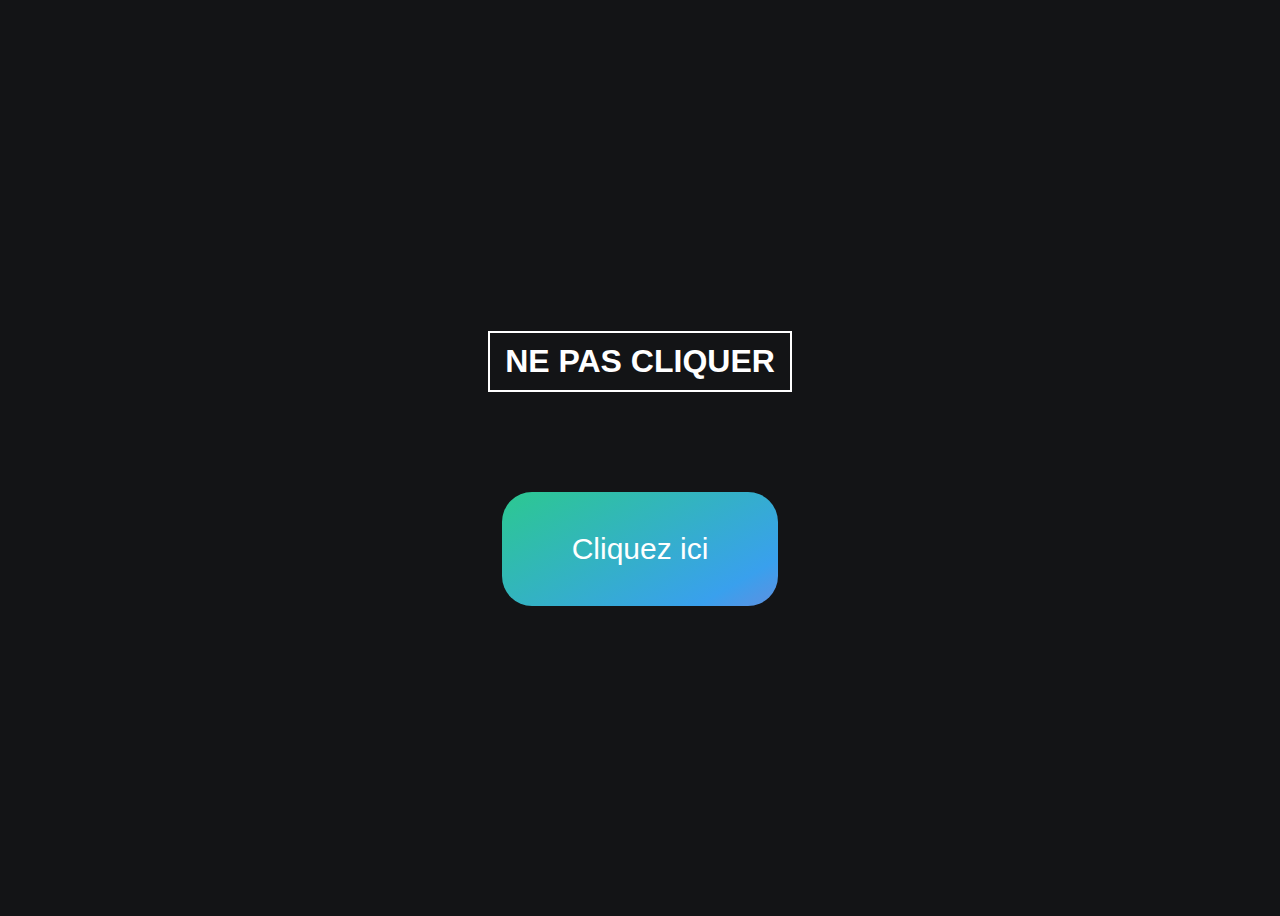
==== index.html @ 446e3d87 "done" ====
<!DOCTYPE html>
<html lang="en">
<head>
    <meta charset="UTF-8">
    <link rel="stylesheet" href="style.css">
    <meta name="viewport" content="width=device-width, initial-scale=1.0">
    <title>Document</title>
</head>
<body>
    <h1>NE PAS CLIQUER</h1>
    <button><a href="https://media1.tenor.com/m/jSS--MNKR-wAAAAC/adult-contex-babe-hows-the-gravy-coming.gif" target="_blank">Cliquez ici</a></button>
</body>
</html>
---- style.css ----
body {
    display: flex;
    flex-direction: column;
    align-items: center;
    justify-content: center;
    background: #131416;
    height: 100vh;
}

h1 {
    margin-bottom: 100px;
    color: white;
    font-family: Arial, Helvetica, sans-serif;
    border: solid 2px white;
    padding: 10px 15px;
}

button {
    border: none;
    background: transparent;
    cursor: pointer;
    position: relative;
    font-size: 30px;
    overflow: hidden;
    padding: 40px 70px;
    border-radius: 30px;
    transition: all 0.5s;
}

a {
    color: white;
    text-decoration: none;
}

button::after {
    content: "";
    width: 400px;
    height: 400px;
    background: linear-gradient(150deg, #27d86c 0%, #39a0ed 50%, #9d75cb 70%, #8c1a6a 100% );
    position: absolute; 
    top: -60px;
    left: -50px;
    z-index: -1;
    transition: all 0.5s;
}

button:hover {
    /* transform: rotate(360deg); */
    transform: translate(0, -15px);
    box-shadow: 10px 0px 25px 5px #313e50, -10px 5px 25px 5px #313e50;
}

button:hover::after {
    transform: rotate(160deg);
}
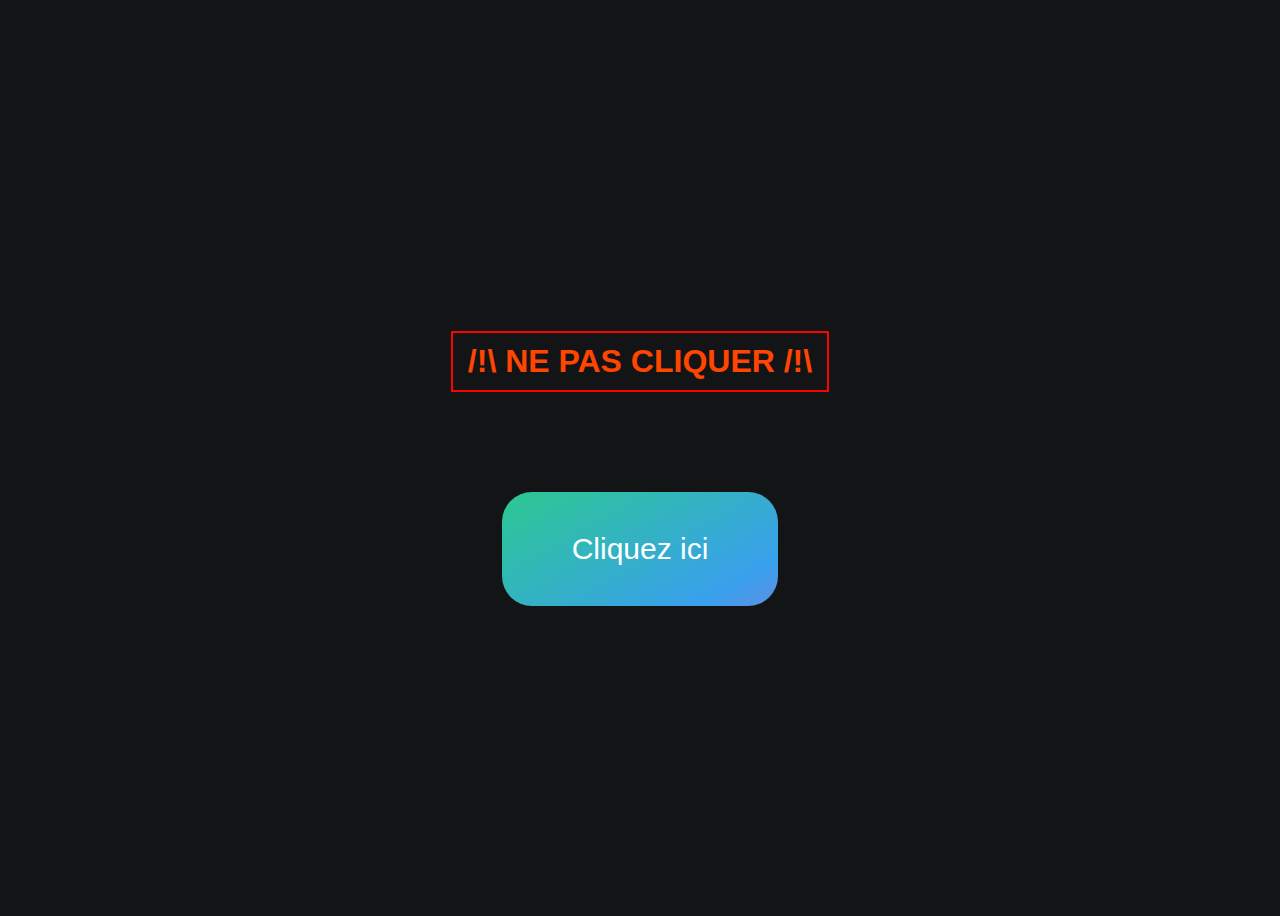
==== commit fe6aad3f: "done exept shadows" ====
--- a/index.html
+++ b/index.html
@@ -7,7 +7,7 @@
     <title>Document</title>
 </head>
 <body>
-    <h1>NE PAS CLIQUER</h1>
-    <button><a href="https://media1.tenor.com/m/jSS--MNKR-wAAAAC/adult-contex-babe-hows-the-gravy-coming.gif" target="_blank">Cliquez ici</a></button>
+    <h1>/!\ NE PAS CLIQUER /!\</h1>
+    <button><a href="https://media1.tenor.com/m/2BQjxo71mQMAAAAC/randy-marsh.gif" target="_blank">Cliquez ici</a></button>
 </body>
 </html>--- a/style.css
+++ b/style.css
@@ -9,9 +9,9 @@
 
 h1 {
     margin-bottom: 100px;
-    color: white;
+    color: orangered;
     font-family: Arial, Helvetica, sans-serif;
-    border: solid 2px white;
+    border: solid 2px red;
     padding: 10px 15px;
 }
 
